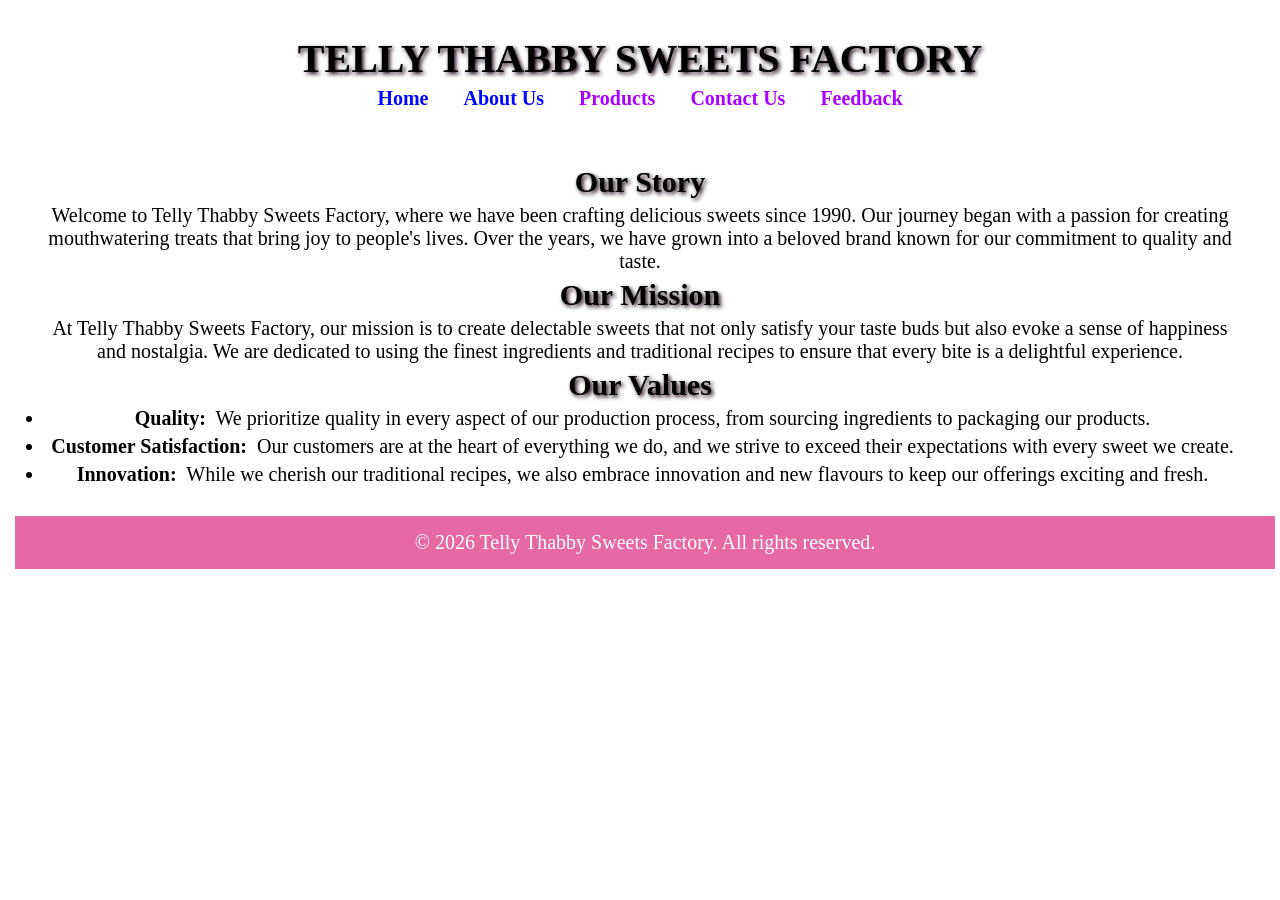
==== pages/about.html @ d6e544f2 "update github" ====
<!DOCTYPE html>
<html lang="en">

<head>
    <meta charset="UTF-8">
    <meta name="viewport" content="width=device-width, initial-scale=1.0">
    <title>ABOUT US-TELLY THABBY SWEETS FACTORY</title>

    <link rel="stylesheet" href="../css/style.css">
</head>

<body>
    <header>
        <h1>TELLY THABBY SWEETS FACTORY</h1>

        <nav>
            <a href="../index.html" class="active">Home</a>
            <a href="about.html" class="active">About Us</a>
            <a href="products.html">Products</a>
            <a href="contact.html">Contact Us</a>
            <a href="feedback.html">Feedback</a>
        </nav>
    </header>

    <section>
        <h2>Our Story</h2>
        <p>Welcome to Telly Thabby Sweets Factory, where we have been crafting delicious sweets since 1990.
            Our journey began with a passion for creating mouthwatering treats that bring joy to people's lives.
            Over the years, we have grown into a beloved brand known for our commitment to quality and taste.
        </p>

        <h2>Our Mission</h2>
        <p>At Telly Thabby Sweets Factory, our mission is to create delectable sweets that not only satisfy your taste
            buds but also evoke a sense of happiness and nostalgia.
            We are dedicated to using the finest ingredients and traditional recipes to ensure that every bite is a
            delightful experience.
        </p>

        <h2>Our Values</h2>
        <ul>
            <li><strong>Quality:</strong> We prioritize quality in every aspect of our production process, from sourcing
                ingredients to packaging our products.</li>
            <li><strong>Customer Satisfaction:</strong> Our customers are at the heart of everything we do, and we
                strive to exceed their expectations with every sweet we create.</li>
            <li><strong>Innovation:</strong> While we cherish our traditional recipes, we also embrace innovation and
                new flavours to keep our offerings exciting and fresh.</li>
    </section>

    <footer>
        <p>&copy; 2026 Telly Thabby Sweets Factory. All rights reserved.</p>
    </footer>

</body>

</html>
---- css/style.css ----
* {
    margin: 5px;
    padding: 0;
    box-sizing: border-box;
    background-image: url;
}

body {
    background-image: url('https://i.pinimg.com/1200x/35/a2/54/35a2541aa9885d606c0d7e70b59a568d.jpg');
    background-size: cover;

    background-attachment: fixed;
    font-family: avenir, rounded, sans-serif;
    font-weight: thick bold;
    font-family: cursive;
    font-size: 1.25rem;
}

h1 {
    color: black;
    text-shadow: 2px 2px 4px rgb(23, 1, 18);
    text-wrap-style: balance;
    font-family: Block, serif;
    background-image: url();

}

h2 {
    color: black;
    text-shadow: 2px 2px 4px rgb(23, 1, 18);
    text-wrap-style: balance;
    font-family: Block, serif;
    background-image: url();
}


header {
    background-color: rgba(255, 255, 255, 0.82);
    padding: 20px;
    text-align: center;
    text-emphasis-color: rgba(219, 19, 219, 0.872);
}

nav a:link {
    margin: 0 15px;
    text-decoration: none;
    color: rgb(170, 0, 255);
    font-weight: bold;
}

/* hover effect */
nav a:hover {
    color: #ff00e6;
    font-weight: bold;
}

nav a.active {
    color: #0008ff;
    font-weight: bold;
}

section {
    padding: 20px;
    text-align: center;
}

/* Style for the products page */
.product {
    display: inline-block;
    margin: 20px;
    padding: 15px;
    background-color: #fff;
    border: 1px solid #ddd;
    border-radius: 5px;
    width: 200px;
}

/* Style for the image page */
img {
    border-radius: 5px;
    margin-top: 10px;
}

/* Style for the feedback form */
form {
    background-color: #fff;
    padding: 20px;
    margin: 20px auto;
    width: 300px;
    border-radius: 10px;
}

input,
textarea {
    width: 100%;
    padding: 10px;
    margin: 10px 0;
    border: 1px solid #ddd;
    border-radius: 5px;
}

button {
    background-color: #ffcc00;
    color: #0f21e4;
    border: none;
    padding: 10px 20px;
    border-radius: 5px;
    cursor: pointer;
}

button:hover {
    background-color: #ff6600;
    color: #fff;
}

footer {
    background-color: #e769a4;
    color: #fff;
    text-align: center;
    padding: 10px;
    width: 100%;

}

img {
    margin: 40px 0;
    width: 100px;
    /* adjust size */
    height: auto;
}
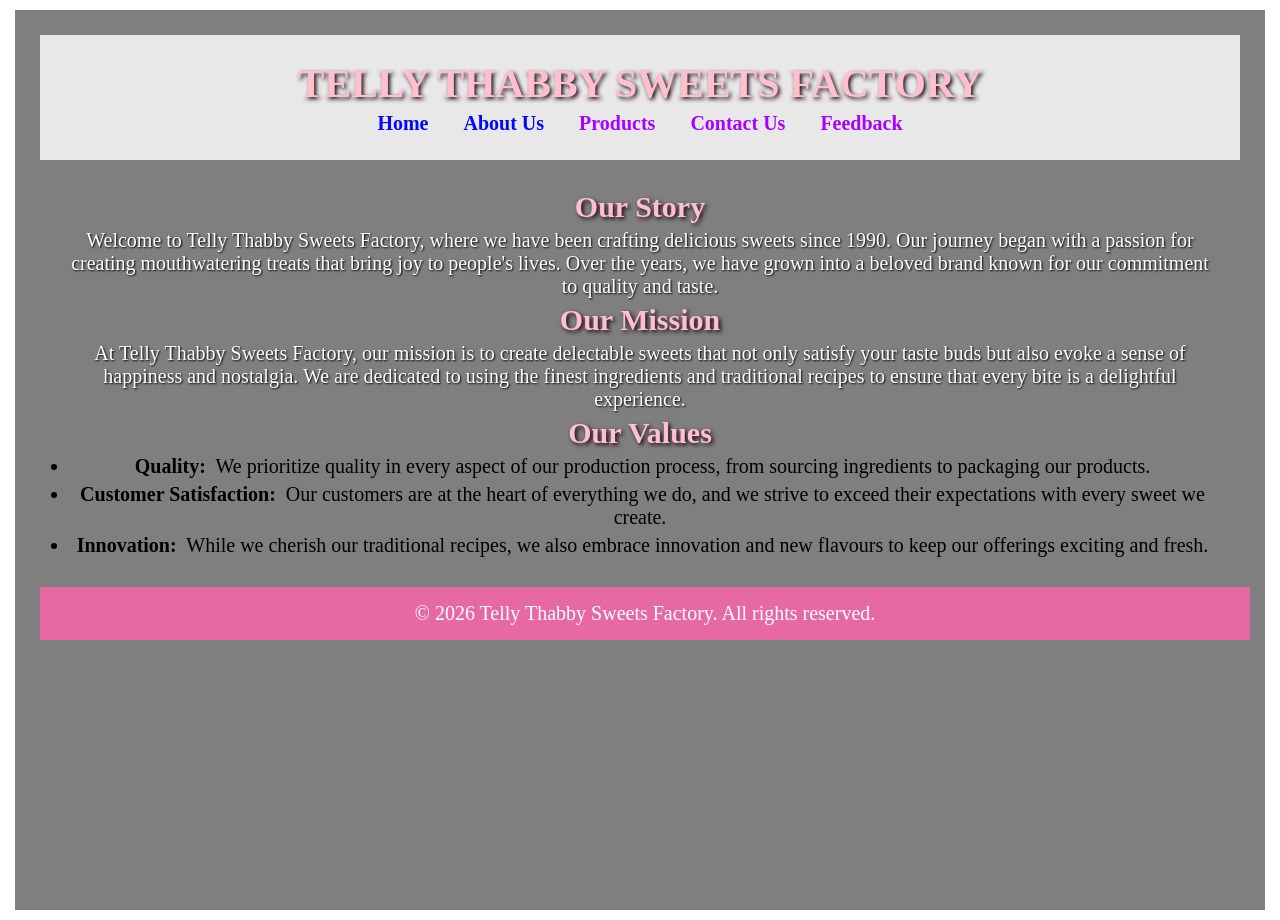
==== commit 78cd15cb: "Fixed footer and improved website layout" ====
--- a/pages/about.html
+++ b/pages/about.html
@@ -10,45 +10,54 @@
 </head>
 
 <body>
-    <header>
-        <h1>TELLY THABBY SWEETS FACTORY</h1>
+    <div class="overlay">
 
-        <nav>
-            <a href="../index.html" class="active">Home</a>
-            <a href="about.html" class="active">About Us</a>
-            <a href="products.html">Products</a>
-            <a href="contact.html">Contact Us</a>
-            <a href="feedback.html">Feedback</a>
-        </nav>
-    </header>
+        <header>
+            <h1>TELLY THABBY SWEETS FACTORY</h1>
 
-    <section>
-        <h2>Our Story</h2>
-        <p>Welcome to Telly Thabby Sweets Factory, where we have been crafting delicious sweets since 1990.
-            Our journey began with a passion for creating mouthwatering treats that bring joy to people's lives.
-            Over the years, we have grown into a beloved brand known for our commitment to quality and taste.
-        </p>
+            <nav>
+                <a href="../index.html" class="active">Home</a>
+                <a href="about.html" class="active">About Us</a>
+                <a href="products.html">Products</a>
+                <a href="contact.html">Contact Us</a>
+                <a href="feedback.html">Feedback</a>
+            </nav>
+        </header>
 
-        <h2>Our Mission</h2>
-        <p>At Telly Thabby Sweets Factory, our mission is to create delectable sweets that not only satisfy your taste
-            buds but also evoke a sense of happiness and nostalgia.
-            We are dedicated to using the finest ingredients and traditional recipes to ensure that every bite is a
-            delightful experience.
-        </p>
+        <section>
+            <h2>Our Story</h2>
+            <p>Welcome to Telly Thabby Sweets Factory, where we have been crafting delicious sweets since 1990.
+                Our journey began with a passion for creating mouthwatering treats that bring joy to people's lives.
+                Over the years, we have grown into a beloved brand known for our commitment to quality and taste.
+            </p>
 
-        <h2>Our Values</h2>
-        <ul>
-            <li><strong>Quality:</strong> We prioritize quality in every aspect of our production process, from sourcing
-                ingredients to packaging our products.</li>
-            <li><strong>Customer Satisfaction:</strong> Our customers are at the heart of everything we do, and we
-                strive to exceed their expectations with every sweet we create.</li>
-            <li><strong>Innovation:</strong> While we cherish our traditional recipes, we also embrace innovation and
-                new flavours to keep our offerings exciting and fresh.</li>
-    </section>
+            <h2>Our Mission</h2>
+            <p>At Telly Thabby Sweets Factory, our mission is to create delectable sweets that not only satisfy your
+                taste
+                buds but also evoke a sense of happiness and nostalgia.
+                We are dedicated to using the finest ingredients and traditional recipes to ensure that every bite is a
+                delightful experience.
+            </p>
 
-    <footer>
-        <p>&copy; 2026 Telly Thabby Sweets Factory. All rights reserved.</p>
-    </footer>
+            <h2>Our Values</h2>
+            <ul>
+                <li><strong>Quality:</strong> We prioritize quality in every aspect of our production process, from
+                    sourcing
+                    ingredients to packaging our products.</li>
+
+                <li><strong>Customer Satisfaction:</strong> Our customers are at the heart of everything we do, and we
+                    strive to exceed their expectations with every sweet we create.</li>
+
+                <li><strong>Innovation:</strong> While we cherish our traditional recipes, we also embrace innovation
+                    and
+                    new flavours to keep our offerings exciting and fresh.</li>
+            </ul>
+        </section>
+
+        <footer>
+            <p>&copy; 2026 Telly Thabby Sweets Factory. All rights reserved.</p>
+        </footer>
+    </div>
 
 </body>
 
--- a/css/style.css
+++ b/css/style.css
@@ -8,7 +8,6 @@
 body {
     background-image: url('https://i.pinimg.com/1200x/35/a2/54/35a2541aa9885d606c0d7e70b59a568d.jpg');
     background-size: cover;
-
     background-attachment: fixed;
     font-family: avenir, rounded, sans-serif;
     font-weight: thick bold;
@@ -17,7 +16,7 @@
 }
 
 h1 {
-    color: black;
+    color: pink;
     text-shadow: 2px 2px 4px rgb(23, 1, 18);
     text-wrap-style: balance;
     font-family: Block, serif;
@@ -26,7 +25,7 @@
 }
 
 h2 {
-    color: black;
+    color: pink;
     text-shadow: 2px 2px 4px rgb(23, 1, 18);
     text-wrap-style: balance;
     font-family: Block, serif;
@@ -73,6 +72,7 @@
     border: 1px solid #ddd;
     border-radius: 5px;
     width: 200px;
+
 }
 
 /* Style for the image page */
@@ -119,6 +119,8 @@
     text-align: center;
     padding: 10px;
     width: 100%;
+    position: relative;
+    bottom: 0;
 
 }
 
@@ -126,5 +128,16 @@
     margin: 40px 0;
     width: 100px;
     /* adjust size */
-    height: auto;
+    height: 150px;
+}
+
+.overlay {
+    background-color: rgba(0, 0, 0, 0.5);
+    min-height: 100vh;
+    padding: 20px;
+}
+
+section p {
+    color: rgb(255, 255, 255);
+    text-shadow: 1px 1px 2px black;
 }
